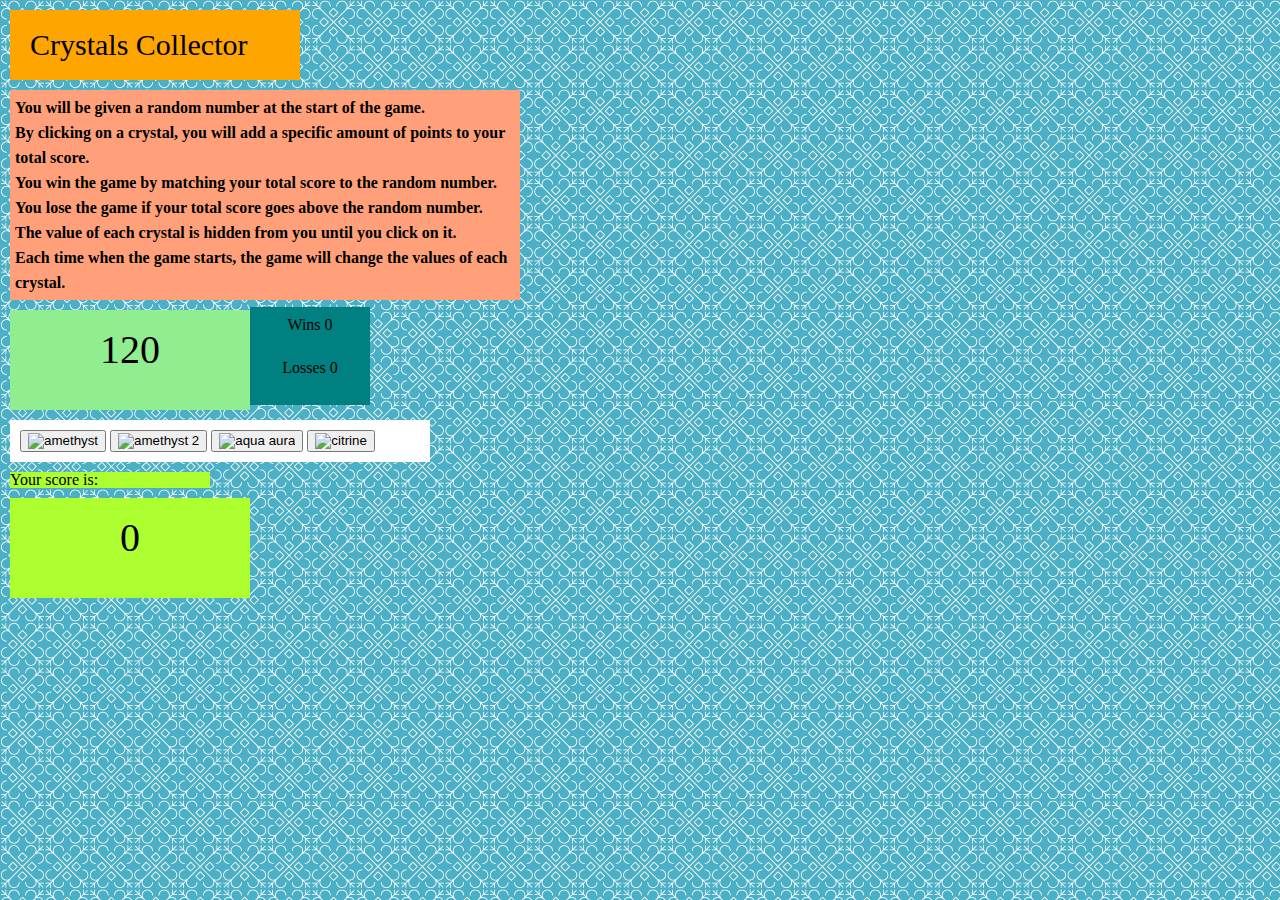
==== crystal-collector/index.html @ 367dbac8 "crystal collector" ====
<!DOCTYPE html>
<html lang="en">
<head>
    <meta charset="UTF-8">
    <meta name="viewport" content="width=device-width, initial-scale=1.0">
    <meta http-equiv="X-UA-Compatible" content="ie=edge">
    <title>Crystal Game</title>
    <link rel="stylesheet" href="assets/css/reset.css">
    <link rel="stylesheet" href="assets/css/crystalgame.css">
    <script type="text/javascript" src="https://cdnjs.cloudflare.com/ajax/libs/jquery/3.2.1/jquery.min.js"></script>
    <script src="assets/javascript/game.js">
 </script>
</head>
<body>
    <h1>Crystals Collector</h1>
        <div id="instructions">
            You will be given a random number at the start of the game.<br>
            By clicking on a crystal, you will add a specific amount of points to your total score.<br>
			You win the game by matching your total score to the random number.<br>
			You lose the game if your total score goes above the random number.<br>
			The value of each crystal is hidden from you until you click on it.<br>
			Each time when the game starts, the game will change the values of each crystal.
        </div>
        <div id="computerGuess">
        </div>
        <div id="win"></div>
        <div id="loss"></div>
        <div id="crystals">
            <button><img class="images" id="one" src="../unit-4-game/assets/images/amethyst-1576648_640.jpg" alt="amethyst"></button>
            <button><img class="images" id="two" src="../unit-4-game/assets/images/amethyst-2054918_640.jpg" alt="amethyst 2"></button>
            <button><img class="images" id="three"  src="../unit-4-game/assets/images/aqua-aura-757130_640.jpg" alt="aqua aura"></button>
            <button><img class="images" id="four"  src="../unit-4-game/assets/images/citrine-3201605_640.jpg" alt="citrine"></button>

        </div>
        <h2> Your score is:</h2>
        <div id="userScore"></div>
</body>
</html>
---- crystal-collector/assets/css/crystalgame.css ----
body {
    background-image: url("../images/morocco-blue.png");
}
h1 {
background-color: orange;
padding: 20px;
width:250px;
margin:10px;
font-size: 30px;
}
#instructions {
background-color:lightsalmon;
width:500px;
height:200px;
margin: 10px;
line-height: 25px;
font-weight: bolder;
padding: 5px;

}
#win {
background-color:teal;
color:black;
width: 100px;
height:35px;
text-align: center;
position: absolute;
top: 307px;
left:250px;
padding: 10px;

}
#loss{
position: absolute;
color: black;
width: 100px;
height:35px;
text-align: center;
padding: 10px;
background-color:teal;
top: 350px;
left:250px;
}

#computerGuess {
background-color: lightgreen;
width:200px;
height:60px;
margin: 10px;
color:black;
text-align: center;
padding: 20px;
font-size: 40px;

}
#crystals{
    background-color:white;
    padding:10px;
    box-sizing: border-box;
    width:420px;
    margin: 10px;


}
h2 {
    background-color: greenyellow;
    width: 200px;
    margin:10px;

}
#userScore{
    background-color: greenyellow;
    padding:20px;
    width: 200px;
    height: 60px;
    color:black;
    margin:10px;
    text-align: center;
    font-size: 40px;

}
.images{
    width:80px;
    height:80px;
}
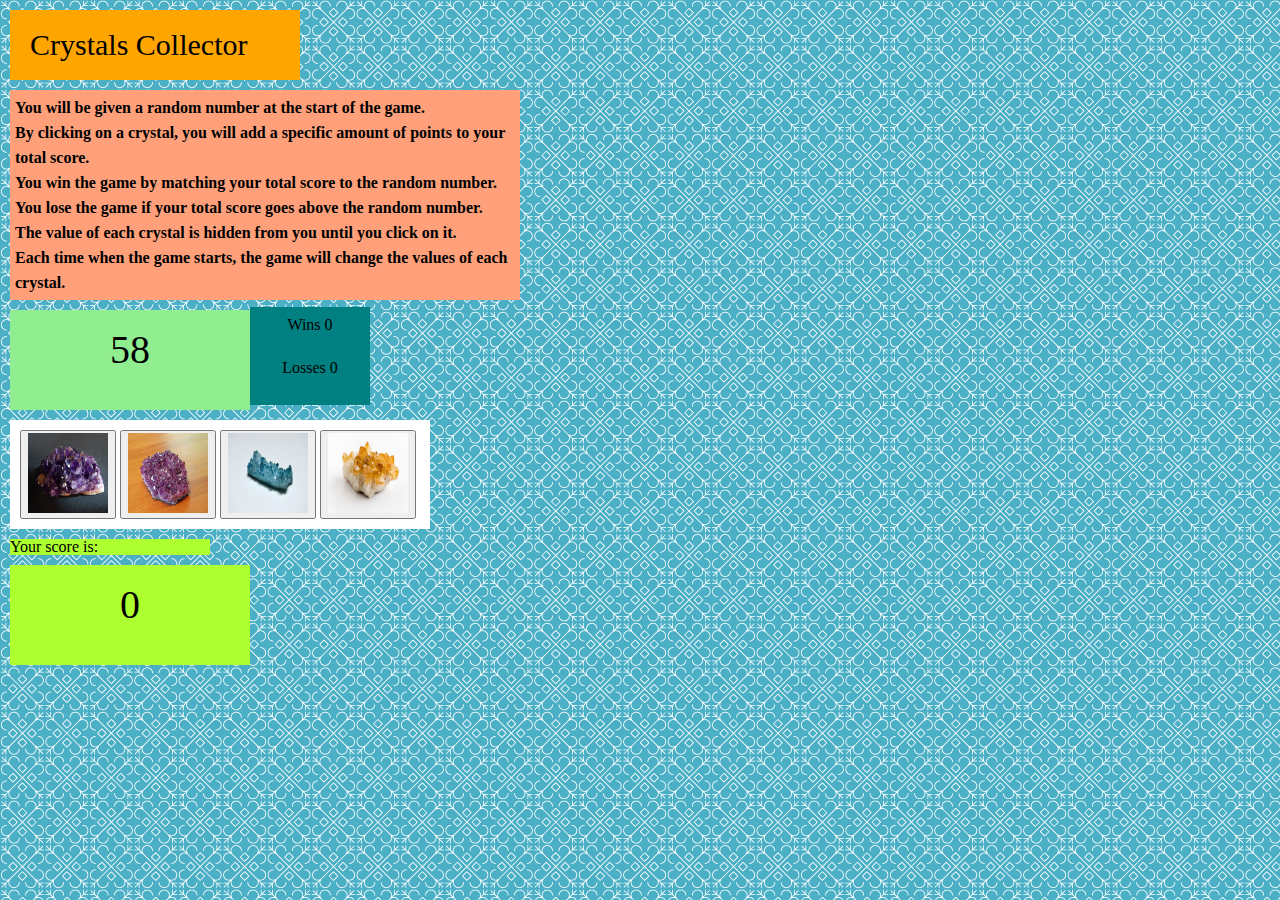
==== commit e90fb0dd: "change link" ====
--- a/crystal-collector/index.html
+++ b/crystal-collector/index.html
@@ -26,10 +26,10 @@
         <div id="win"></div>
         <div id="loss"></div>
         <div id="crystals">
-            <button><img class="images" id="one" src="../unit-4-game/assets/images/amethyst-1576648_640.jpg" alt="amethyst"></button>
-            <button><img class="images" id="two" src="../unit-4-game/assets/images/amethyst-2054918_640.jpg" alt="amethyst 2"></button>
-            <button><img class="images" id="three"  src="../unit-4-game/assets/images/aqua-aura-757130_640.jpg" alt="aqua aura"></button>
-            <button><img class="images" id="four"  src="../unit-4-game/assets/images/citrine-3201605_640.jpg" alt="citrine"></button>
+            <button><img class="images" id="one" src="assets/images/amethyst-1576648_640.jpg" alt="amethyst"></button>
+            <button><img class="images" id="two" src="assets/images/amethyst-2054918_640.jpg" alt="amethyst 2"></button>
+            <button><img class="images" id="three"  src="assets/images/aqua-aura-757130_640.jpg" alt="aqua aura"></button>
+            <button><img class="images" id="four"  src="assets/images/citrine-3201605_640.jpg" alt="citrine"></button>
 
         </div>
         <h2> Your score is:</h2>
